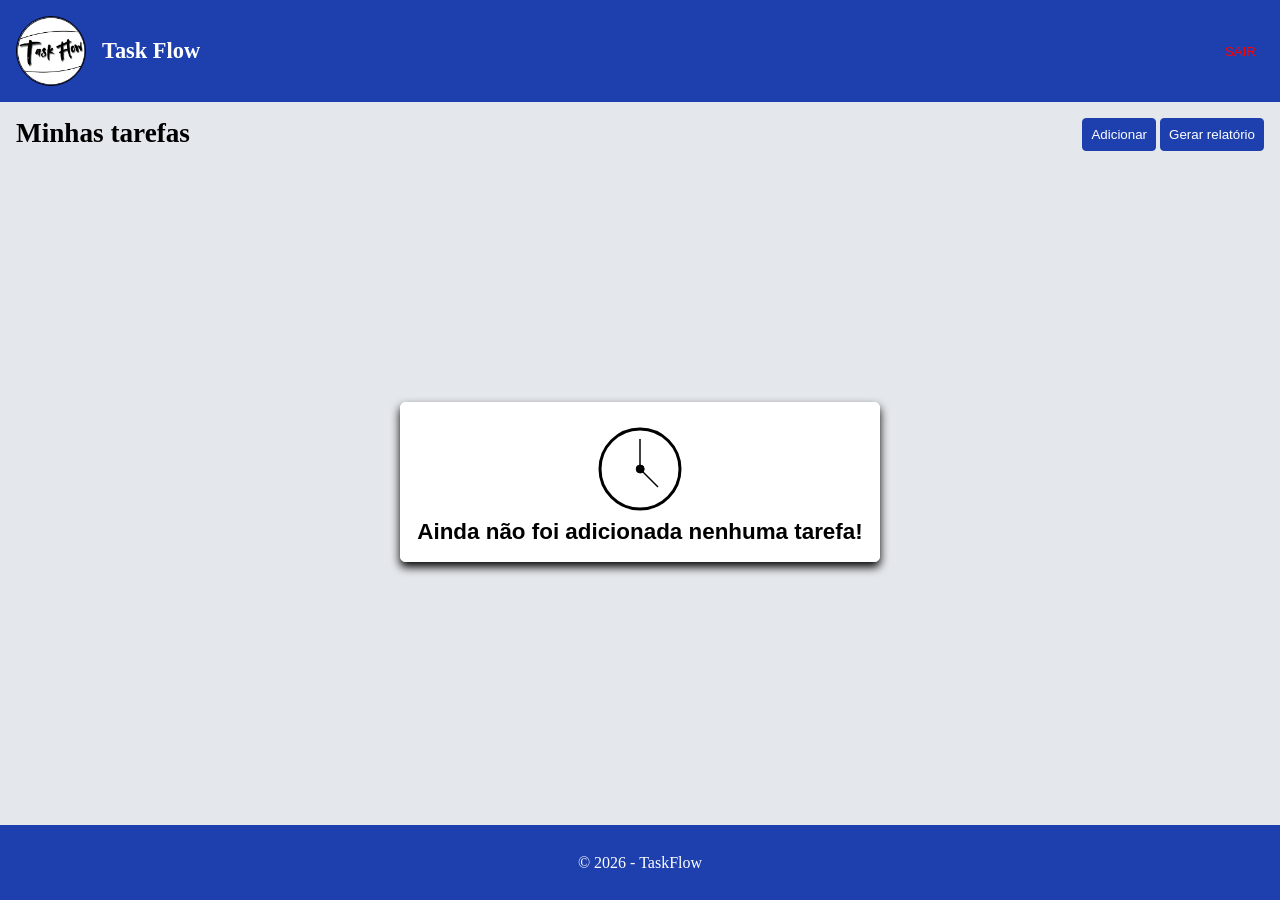
==== front-end/pages/index.html @ fbced72d "adicionado a funcionalidade de carregar os cards de acordo com o usuário logado e foi corrigido um b" ====
<!DOCTYPE html>
<html lang="pt-BR">
<head>
    <meta charset="UTF-8">
    <meta name="viewport" content="width=device-width, initial-scale=1.0">
    <title>TaskFlow</title>
    
    <link rel="icon" href="../../assets/img/Logo-TaskFlow.png">
    <link rel="stylesheet" href="../css/index.css">
</head>
<body>
    <header class="header-page">
        <div class="header-logo">
            <img src="../../assets/img/Logo-TaskFlow.png" alt="logo">
            <span>Task Flow</span>
        </div>
        <nav class="nav_header">
            <ul>
                <li>
                    <button id="btn-sair">SAIR</button>
                </li>
            </ul>
        </nav>
    </header>

    <main>
        <div class="titulo">
            <h1> 
                Minhas tarefas
            </h1>

            <div class="botoes">
                <button id="btn-mostrar-modal" class="btn-titulo">
                    Adicionar
                </button>

                <button id="btn-relatorio" class="btn-titulo">
                    Gerar relatório
                </button>
            </div>
        </div>

        <article class="tarefas">
                <dialog id="modal-tarefa" class="modal">
                    <div class="header-modal">
                            <button type="button" class="btn-close-modal">
                                    X
                            </button>
                        </div>

                        <div class="body-modal">
                            <div class="modal-data-input">
                                <label for="nome_tarefa">
                                    Nome
                                </label>

                                <input
                                    type="text"
                                    id="nome_tarefa"
                                    placeholder="Digite o nome da tarefa..."
                                >
                            </div>

                            <div class="modal-data-input">
                                <Label for="prazo-tarefa">
                                    Prazo
                                </Label>

                                <input 
                                    type="date"
                                    id="prazo-tarefa"
                                    required
                                >
                            </div>
                            <div class="modal-data-input">
                                <label for="descricao_tarefa">
                                        Descreva sua tarefa
                                </label>

                                <textarea
                                    id="descricao_tarefa"
                                    placeholder="O que te motivou a começar..."
                                ></textarea>
                            </div>
                        </div>

                        <div class="footer-modal">
                            <button id="salvar-tarefa" class="salvar-dialog">
                                Salvar
                            </button>
                        </div>
                </dialog>    
        </article>

        <section class="conteudo-task" id="conteudo-task">
        </section>

        <div class="card-relogio" id="card-relogio">
            <div class="relogio">
                <svg 
                    fill="none"
                    stroke="black"
                    width="100"
                    height="100"
                >
                    <!--Círculo maior-->
                    <circle 
                        cx="50" 
                        cy="50" 
                        r="40" 
                        stroke-width="3">
                    </circle>

                    <!--Círculo do centro dos dois ponteiros-->    
                    <circle
                        cx="50.2"
                        cy="50"
                        r="4"
                        fill="black">
                    </circle>

                    <!--Linha diagonal para baixo-->
                    <line
                        x1="50"
                        y1="50"
                        x2="68"
                        y2="68"
                        stroke-width="1.5">
                    </line>

                    <!--Linha central apontada para cima-->
                    <line
                        x1="50"
                        y1="20"
                        x2="50"
                        y2="50"
                        stroke-width="1.5">
                    </line>
                </svg>

                    <span>
                        Ainda não foi adicionada nenhuma tarefa!
                    </span>
            </div>
        </div>
    </main>

    <footer class="footer-page">
        <p>
            &copy; 2026 - TaskFlow
        </p>
    </footer>

    <script src="../../scripts/modal/abrir-fechar.js" type="module"></script>
    <script src="../../scripts/card/adicionar-card.js" type="module"></script>
    <script src="../../scripts/card/concluir-card.js" type="module"></script>
    <script src="../../scripts/suporte/limitar-dias.js" type="module"></script>
    <script src="../../scripts/card/excluir-card.js" type="module"></script>
    <script src="../../scripts/card/carregar-cards.js" type="module"></script>
</body>
</html>
---- front-end/css/index.css ----
@import url("../css/Ui-Index/header.css");
@import url("../css/Ui-Index/relogio.css");
@import url("../css/Ui-Index/titulo-dashboard.css");
@import url("../css/Ui-Index/modal/modal.css");
@import url("../css/UI-cadastro-Login/cores.css");
@import url("../css/global/global.css");
@import url("../css/Ui-Index/footer.css");
@import url("../css/Ui-Index/main.css");
@import url("../css/Ui-Index/modal/modal-input.css");
@import url("../css/Ui-Index/modal/botao.css");
@import url("../css/Ui-Index/button.css");
@import url("../css/Ui-Index/modal/card.css");
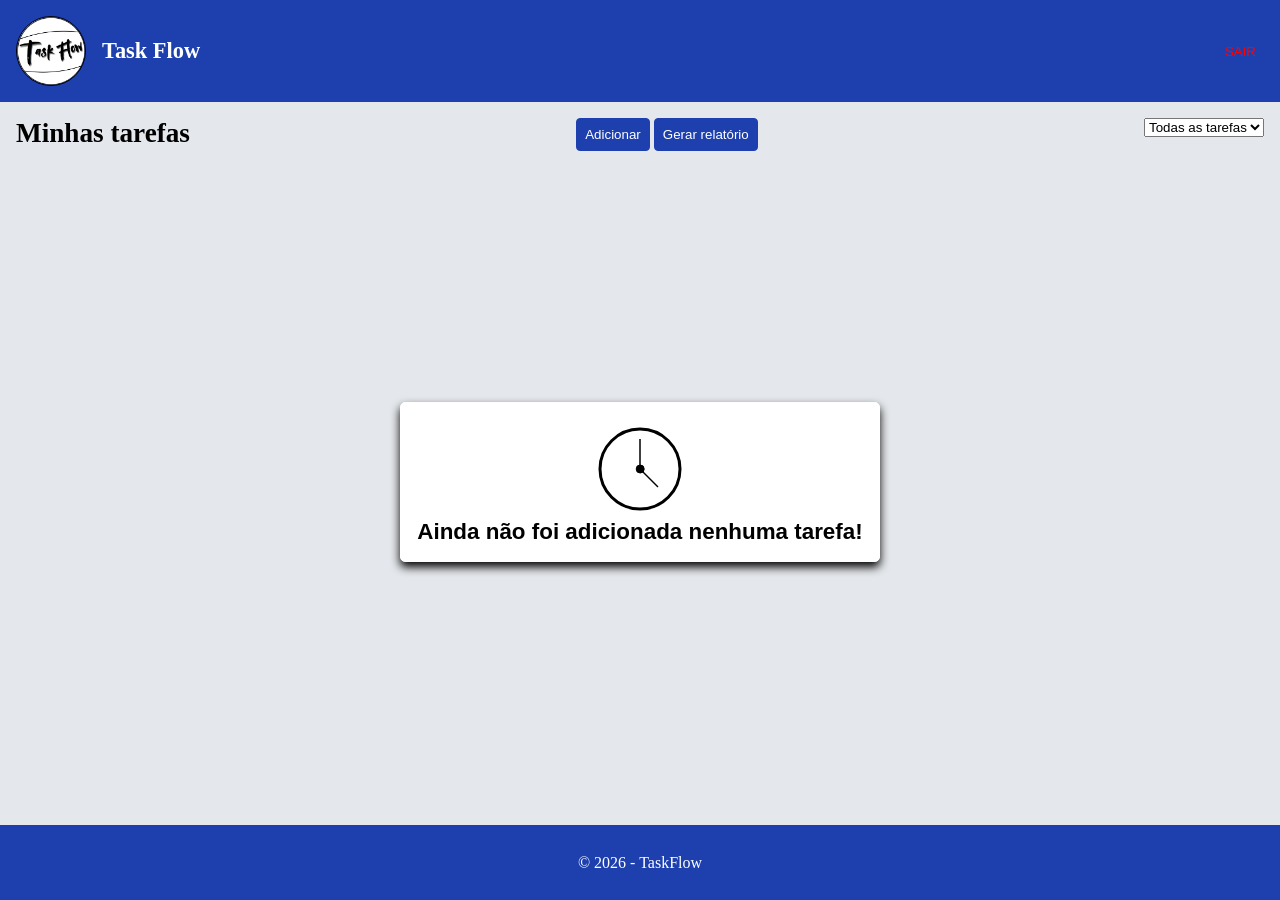
==== commit 3aecbfdc: "filtro adicionado" ====
--- a/front-end/pages/index.html
+++ b/front-end/pages/index.html
@@ -37,6 +37,15 @@
                 <button id="btn-relatorio" class="btn-titulo">
                     Gerar relatório
                 </button>
+            </div>
+
+            <div class="filtros">
+                <select id="filtro-status">
+                    <option value="todos">Todas as tarefas</option>
+                    <option value="pendente">Pendentes</option>
+                    <option value="concluido">Concluídas</option>
+                    <option value="atrasada">Atrasadas</option>
+                </select>
             </div>
         </div>
 
@@ -157,5 +166,7 @@
     <script src="../../scripts/suporte/limitar-dias.js" type="module"></script>
     <script src="../../scripts/card/excluir-card.js" type="module"></script>
     <script src="../../scripts/card/carregar-cards.js" type="module"></script>
+    <script src="../../scripts/card/filtro.js" type="module"></script>
+    <script src="../../scripts/sair.js" type="module"></script>
 </body>
 </html>
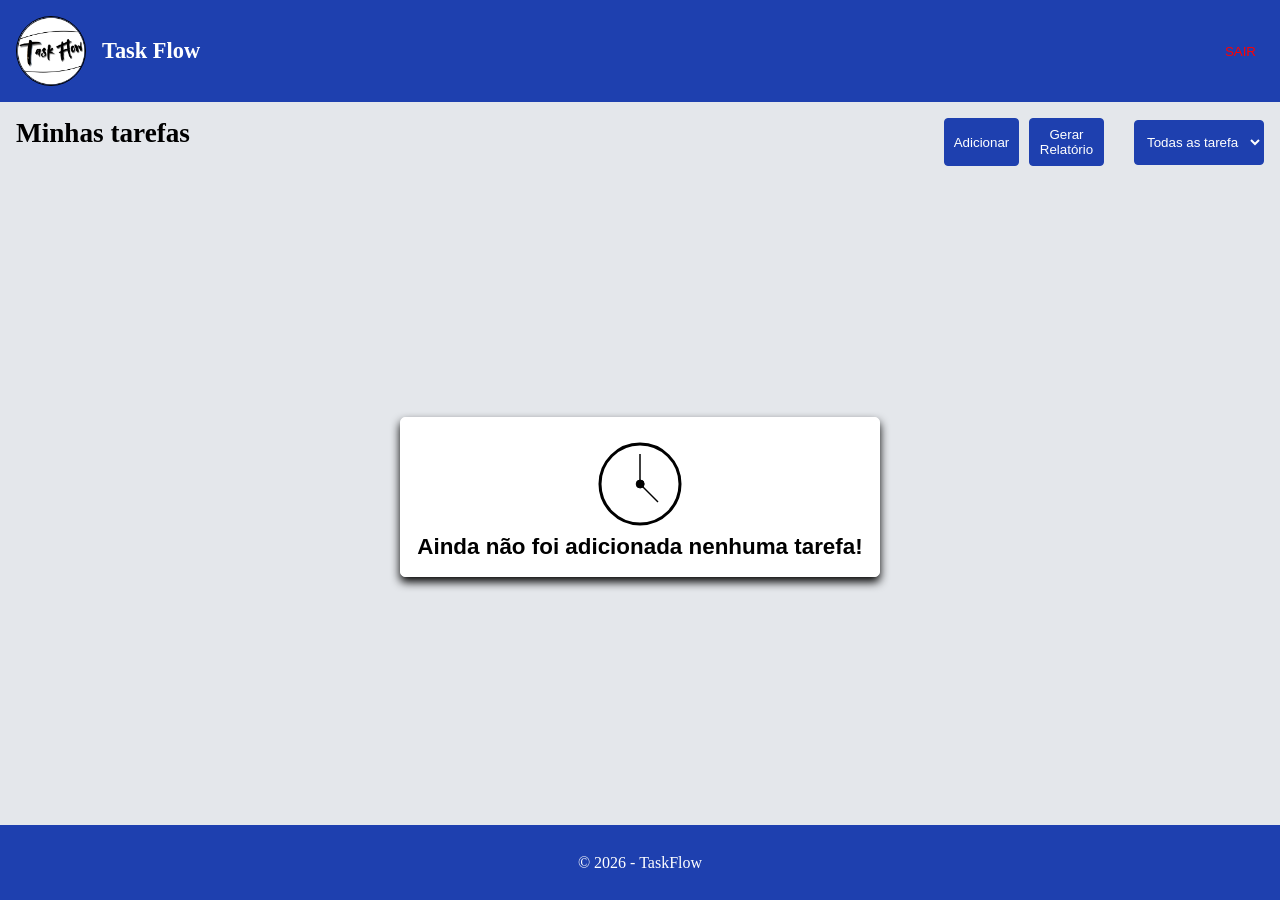
==== commit a0918978: "o filtro foi estilizado" ====
--- a/front-end/pages/index.html
+++ b/front-end/pages/index.html
@@ -29,23 +29,26 @@
                 Minhas tarefas
             </h1>
 
-            <div class="botoes">
-                <button id="btn-mostrar-modal" class="btn-titulo">
-                    Adicionar
-                </button>
+            <div class="funcoes">
+                <div class="botoes">
+                    <button id="btn-mostrar-modal" class="btn-titulo">
+                        Adicionar
+                    </button>
 
-                <button id="btn-relatorio" class="btn-titulo">
-                    Gerar relatório
-                </button>
-            </div>
+                    <button id="btn-relatorio" class="btn-titulo">
+                        Gerar Relatório
+                    </button>
+                </div>
 
-            <div class="filtros">
-                <select id="filtro-status">
-                    <option value="todos">Todas as tarefas</option>
-                    <option value="pendente">Pendentes</option>
-                    <option value="concluido">Concluídas</option>
-                    <option value="atrasada">Atrasadas</option>
-                </select>
+                <div>
+                    <select id="filtro-status" class="filtro">
+                        <option value="" option disabled>Filtro</option>
+                        <option value="todos">Todas as tarefas</option>
+                        <option value="pendente">Pendentes</option>
+                        <option value="concluido">Concluídas</option>
+                        <option value="atrasada">Atrasadas</option>
+                    </select>
+                </div>
             </div>
         </div>
 
--- a/front-end/css/index.css
+++ b/front-end/css/index.css
@@ -10,3 +10,4 @@
 @import url("../css/Ui-Index/modal/botao.css");
 @import url("../css/Ui-Index/button.css");
 @import url("../css/Ui-Index/modal/card.css");
+@import url("../css/Ui-Index/filtro.css");
